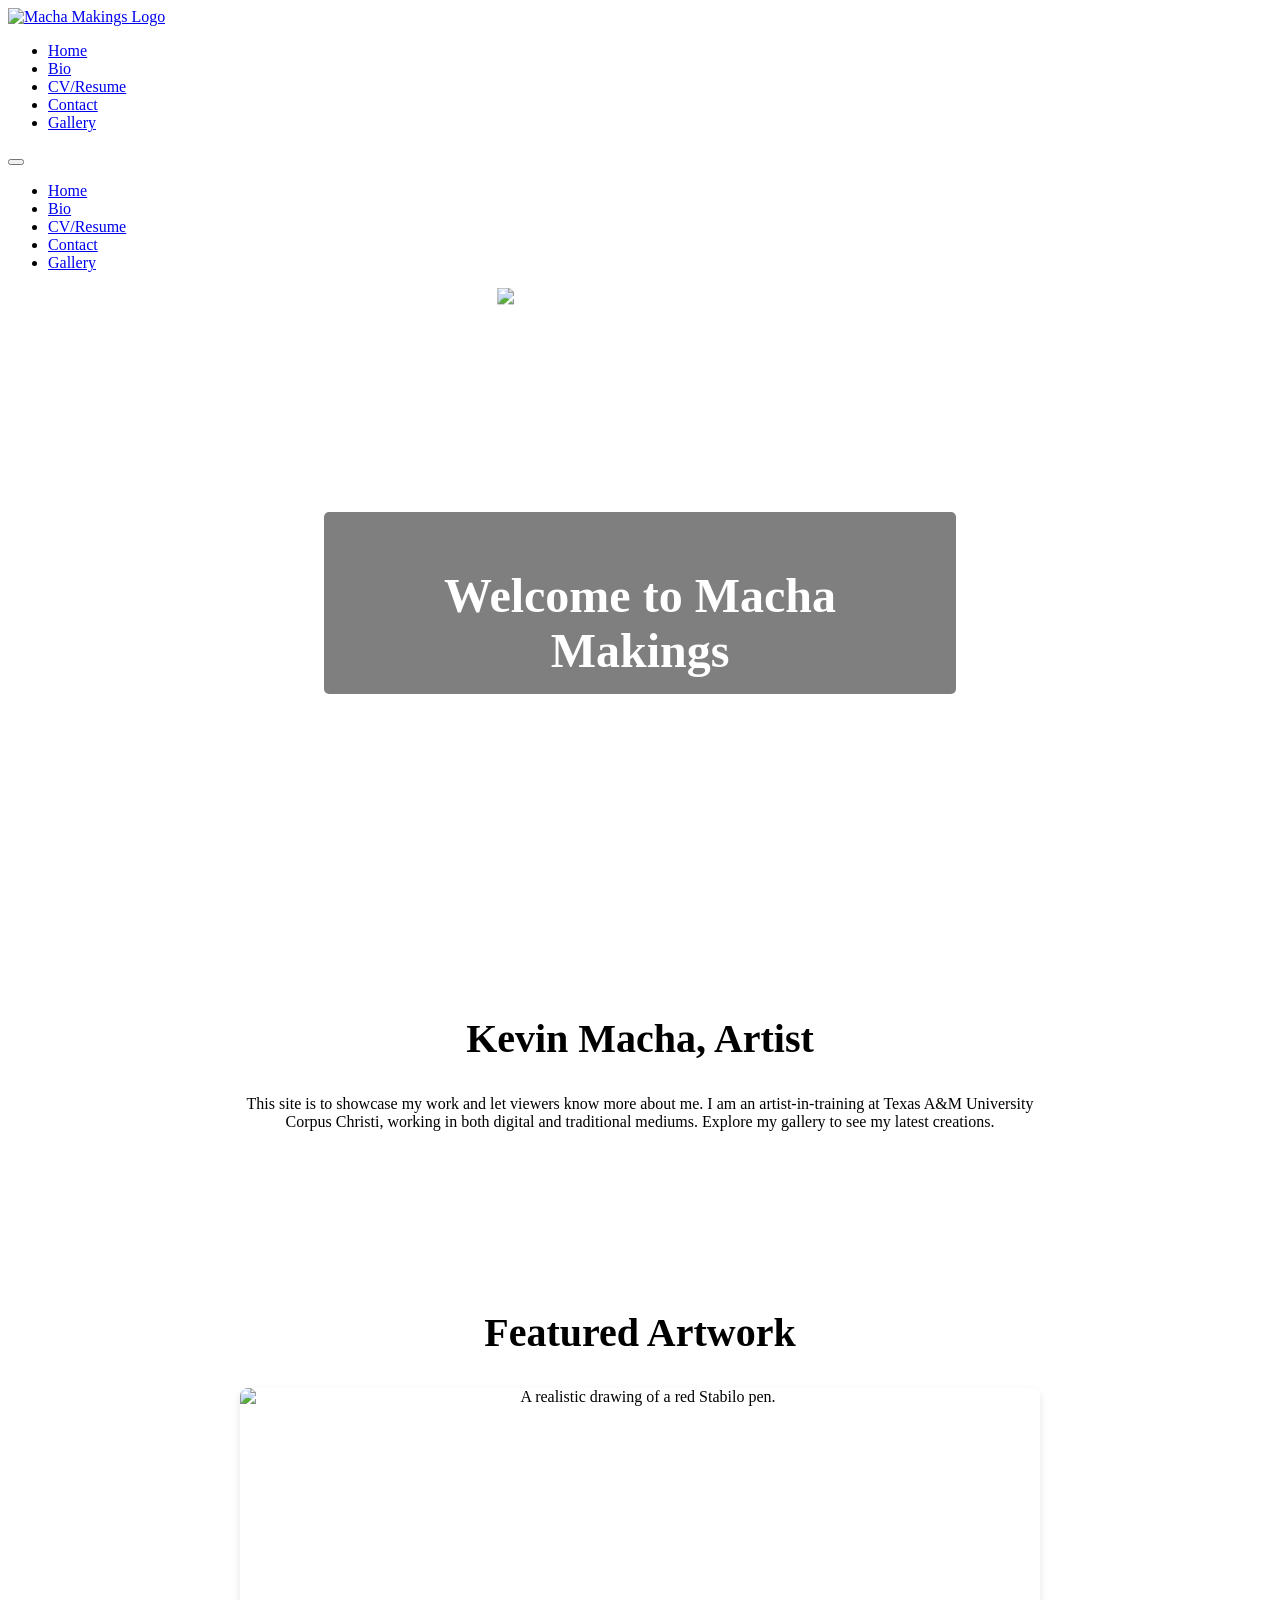
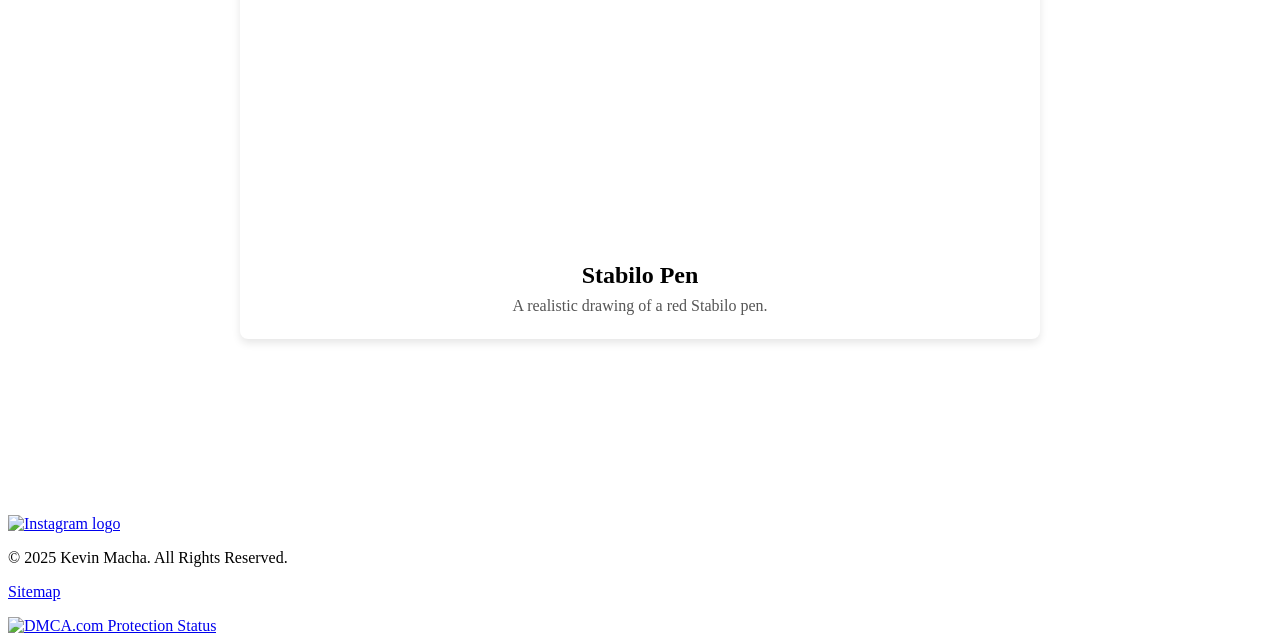
==== index.html @ 600da429 "Merge branch 'main' of https://github.com/Cody2930/machamakings.me" ====
<!DOCTYPE html>
<!-- The doctype declaration defines the document type to be HTML5 -->
<!-- The 'lang' attribute helps screen readers and search engines -->
<html lang="en">
<head>
    <!-- The 'charset' attribute specifies the character encoding for the document -->
    <meta charset="UTF-8">
    <!-- The 'viewport' meta tag controls the layout on mobile browsers -->
    <meta name="viewport" content="width=device-width, initial-scale=1.0">

    <!-- SEO Meta Tags -->
    <!-- The 'title' tag is crucial for SEO and appears in the browser tab -->
    <title>Macha Makings | Home</title>
    <!-- The 'description' meta tag provides a summary of the page's content -->
    <meta name="description" content="Welcome to Macha Makings. This site is to showcase my work and let the viewers know more about me. Come and check out the artworks that I have created and learn more about me.">
    <!-- The 'keywords' meta tag helps search engines understand the page's topic -->
    <meta name="keywords" content="Digital Artist, Pastel drawer, realism painter, Kevin Macha, Macha Makings">
    <!-- The 'author' meta tag specifies the author of the page -->
    <meta name="author" content="Kevin Macha">

    <!-- Open Graph (Facebook, Pinterest) & Twitter Card Meta Tags -->
    <!-- These tags control how the page is displayed when shared on social media -->
    <meta property="og:title" content="Macha Makings | Home">
    <meta property="og:description" content="Welcome to Macha Makings. This site is to showcase my work and let the viewers know more about me.">
    <meta property="og:image" content="images/Macha_Proj3_Stabilio.jpg">
    <meta property="og:url" content="https://machamakings.me">
    <meta property="og:type" content="website">
    <meta name="twitter:card" content="summary_large_image">
    <meta name="twitter:title" content="Macha Makings | Home">
    <meta name="twitter:description" content="Welcome to Macha Makings. This site is to showcase my work and let the viewers know more about me.">
    <meta name="twitter:image" content="images/Macha_Proj3_Stabilio.jpg">

    <!-- Favicon Links -->
    <!-- These links add the site's icon to the browser tab and bookmarks -->
    <link rel="apple-touch-icon" sizes="180x180" href="icons/apple-touch-icon.png">
    <link rel="icon" type="image/png" sizes="32x32" href="icons/favicon-32x32.png">
    <link rel="icon" type="image/png" sizes="16x16" href="icons/favicon-16x16.png">
    <link rel="manifest" href="icons/site.webmanifest">

    <!-- Stylesheet Links -->
    <!-- It's crucial to link the global stylesheet first, then the page-specific one -->
    <link rel="stylesheet" href="css/styles.css">
    <link rel="stylesheet" href="css/index.css">

    <!-- JavaScript Link -->
    <!-- The 'defer' attribute tells the browser to load the script after parsing the HTML -->
    <script src="scripts/main.js" defer></script>
</head>
<body>

    <!-- The <header> contains the primary navigation for the site -->
    <header>
        <!-- The <nav> element represents the navigation section -->
        <nav>
            <!-- The site title, linking back to the homepage -->
            <div class="site-title">
                <a href="index.html"><img src="images/site_logo.png" alt="Macha Makings Logo" class="site-logo"></a>
            </div>

            <!-- Desktop Navigation Links -->
            <ul class="nav-links">
                <li><a href="index.html">Home</a></li>
                <li><a href="bio.html">Bio</a></li>
                <li><a href="cv.html">CV/Resume</a></li>
                <li><a href="contact.html">Contact</a></li>
                <li><a href="collections/index.html">Gallery</a></li>
            </ul>

            <!-- Mobile Navigation Hamburger Icon -->
            <!-- This button is only visible on mobile screens -->
            <button class="hamburger">
                <span class="bar"></span>
                <span class="bar"></span>
                <span class="bar"></span>
            </button>
        </nav>

        <!-- Mobile Navigation Menu -->
        <!-- This list is hidden by default and shown via JavaScript -->
        <ul class="mobile-nav">
            <li><a href="index.html">Home</a></li>
            <li><a href="bio.html">Bio</a></li>
            <li><a href="cv.html">CV/Resume</a></li>
            <li><a href="contact.html">Contact</a></li>
            <li><a href="collections/index.html">Gallery</a></li>
        </ul>
    </header>

    <!-- The <main> element contains the primary content of the page -->
    <main>
        <!-- Hero Section -->
        <!-- This section contains the main hero image for the homepage -->
        <section class="hero">
            <!-- The 'lazy' class enables lazy loading for this image -->
            <!-- The 'data-src' holds the actual image, 'src' holds a low-res placeholder -->
            <img src="images/hero.jpg"
                 alt="A realistic drawing of a red Stabilo pen."
                 class="hero-image lazy">
            <div class="hero-text">
                <h1>Welcome to Macha Makings</h1>
            </div>
        </section>

        <!-- Introduction Section -->
        <section class="intro-section">
            <h2>Kevin Macha, Artist</h2>
            <p>
                This site is to showcase my work and let viewers know more about me.
                I am an artist-in-training at Texas A&M University Corpus Christi, working
                in both digital and traditional mediums. Explore my gallery to see my latest creations.
            </p>
        </section>

        <!-- Featured Artwork Section -->
        <section class="featured-artwork">
            <h2>Featured Artwork</h2>
            <div class="collection-card">
                <a href="collections/stabilio/stabilio-1/index.html">
                    <img src="collections/stabilio/stabilio-1/images/stabilio-1.jpg" alt="A realistic drawing of a red Stabilo pen." class="collection-thumbnail">
                    <div class="collection-info">
                        <h2 class="collection-title">Stabilo Pen</h2>
                        <p class="collection-description">A realistic drawing of a red Stabilo pen.</p>
                    </div>
                </a>
            </div>
        </section>

        <!-- Gallery Preview Section -->
        <section class="gallery-preview">
            <div class="gallery-link">
                <a href="collections/index.html">View Full Gallery</a>
            </div>
        </section>
    </main>

    <!-- The <footer> contains site-wide information like social links and copyright -->
    <footer>
        <div class="social-icons">
            <!-- Links to social media profiles -->
            <!-- Using placeholder links for now -->
            <a href="https://www.instagram.com/macha_makings/" target="_blank" rel="noopener noreferrer" aria-label="Instagram">
                <img src="icons/instagram_logo_transparent.png" alt="Instagram logo" style="height: 3em; vertical-align: middle;">
            </a>
        </div>
        <!-- Copyright information -->
        <p>&copy; 2025 Kevin Macha. All Rights Reserved.</p>
        <p><a href="sitemap.html">Sitemap</a></p>
        <a href="//www.dmca.com/Protection/Status.aspx?ID=78a9aede-eb43-4070-851c-ac691dad6782" title="DMCA.com Protection Status" class="dmca-badge"> <img src ="https://images.dmca.com/Badges/dmca-badge-w150-5x1-08.png?ID=78a9aede-eb43-4070-851c-ac691dad6782"  alt="DMCA.com Protection Status" /></a>  <script src="https://images.dmca.com/Badges/DMCABadgeHelper.min.js"> </script>
    </footer>

</body>
</html>
---- css/index.css ----
/*
  css/index.css
  Page-Specific Stylesheet for the Homepage (index.html)

  This file contains styles that are unique to the homepage. This includes
  the hero section, introduction, and gallery preview. Keeping these styles
  separate from the global styles.css makes the code more organized and
  easier to maintain.
*/

/* --- Hero Section --- */
/*
  The hero section is the large, attention-grabbing area at the top of the page.
  We use 'position: relative' so we can absolutely position text over the image.
  'text-align: center' centers the h1 inside.
*/
.hero {
  position: relative;
  width: 100%;
  height: 70vh; /* 70% of the viewport height */
  overflow: hidden; /* Hides any part of the image that overflows the container */
  text-align: center;
  color: white; /* Text color for the hero text */
  z-index: 0; /* Establish a stacking context */
}

/*
  The main hero image.
  'width: 100%' and 'height: 100%' make the image fill the .hero container.
  'object-fit: cover' ensures the image covers the entire area without being
  distorted, cropping as necessary.
*/
.hero-image {
  width: 100%;
  height: 100%;
  object-fit: cover;
  /* A subtle animation for the scroll effect */
  transition: transform 0.8s ease-out;
}

/*
  A subtle parallax/zoom effect on the hero image when the user scrolls.
  This is a placeholder for a more complex scrolling animation that could
  be implemented with JavaScript. For now, we'll keep it simple.
*/
body:not(.scrolled) .hero-image {
  transform: scale(1.05);
}

/*
  The text overlay on the hero image.
  'position: absolute' takes it out of the normal flow.
  'top: 50%' and 'left: 50%' move the top-left corner to the center.
  'transform: translate(-50%, -50%)' shifts the element back by half its
  own width and height, perfectly centering it.
*/
.hero-text {
  position: absolute;
  top: 50%;
  left: 50%;
  transform: translate(-50%, -50%);
  background-color: rgba(0, 0, 0, 0.5); /* Semi-transparent black background */
  padding: 1rem 2rem;
  border-radius: 5px;
}

.hero-text h1 {
  font-size: 3rem;
  margin-bottom: 0; /* Remove default margin from h1 */
}

/* --- Introduction Section --- */
/*
  This section provides a brief introduction to the artist.
  We give it significant padding for spacing and set a max-width to keep
  the text from becoming too wide on large screens, which improves readability.
  'margin: auto' centers the container.
*/
.intro-section {
  padding: 4rem 2rem;
  text-align: center;
  max-width: 800px;
  margin: auto;
}

.intro-section h2 {
  font-size: 2.5rem;
  color: var(--secondary-accent); /* Use the secondary accent color */
}

/* --- Gallery Preview Section --- */
/*
  This section showcases a few pieces of artwork.
  Like the intro, we use padding for spacing and center the content.
*/
.gallery-preview {
  padding: 2rem;
  text-align: center;
  background-color: var(--primary-accent); /* Use the primary accent for a background */
}

.gallery-preview h2 {
  font-size: 2.5rem;
  margin-bottom: 2rem;
}

/*
  The grid container for the preview images.
  We use CSS Grid to create a flexible, responsive grid.
  'grid-template-columns' creates three equal-width columns. The 'repeat'
  function is a shorthand for this.
  'gap' creates space between the grid items.
*/
.preview-grid {
  display: grid;
  grid-template-columns: repeat(3, 1fr);
  gap: 1.5rem;
  max-width: 1200px;
  margin: 0 auto 2rem auto; /* Center the grid and add bottom margin */
}

/*
  Styles for each individual item in the grid.
*/
.preview-item img {
  width: 100%; /* Make the image fill its container */
  height: auto; /* Maintain aspect ratio */
  display: block; /* Removes bottom space under the image */
  border: 3px solid var(--secondary-accent);
  transition: transform 0.3s ease, box-shadow 0.3s ease; /* Smooth hover effect */
}

/*
  A subtle zoom and shadow effect when hovering over a preview image.
*/
.preview-item img:hover {
  transform: scale(1.05);
  box-shadow: 0 10px 20px rgba(0, 0, 0, 0.2);
}

/*
  The "View Full Gallery" link at the bottom of the section.
  We style it to look like a button for better user experience.
*/
.gallery-link a {
  display: inline-block;
  padding: 0.8rem 1.5rem;
  background-color: var(--secondary-accent);
  color: white;
  font-family: var(--heading-font);
  font-size: 1.2rem;
  border-radius: 5px;
  transition: background-color 0.3s ease;
}

.gallery-link a:hover {
  background-color: #5a9375; /* A slightly darker shade for hover */
  color: white; /* Ensure text color stays white */
}

/* --- Responsive Styles for Homepage --- */
@media (max-width: 768px) {
  /*
    On screens 768px or smaller, we adjust the layout for mobile.
  */

  .hero-text h1 {
    font-size: 2rem; /* Reduce font size for smaller screens */
  }

  /*
    Stack the gallery preview images in a single column instead of a grid.
  */
  .preview-grid {
    grid-template-columns: 1fr; /* 1 column */
    gap: 2rem; /* Increase gap for vertical stacking */
  }
}

/* --- Featured Artwork Section --- */
.featured-artwork {
  padding: 4rem 2rem;
  text-align: center;
}

.featured-artwork h2 {
  font-size: 2.5rem;
  color: var(--secondary-accent);
  margin-bottom: 2rem;
}

.featured-artwork .collection-card {
    max-width: 800px;
    margin: auto;
}

/* --- Collection Card --- */
.collection-card {
  background-color: #fff;
  border-radius: 8px;
  overflow: hidden;
  box-shadow: 0 4px 8px rgba(0, 0, 0, 0.1);
  transition: transform 0.3s ease, box-shadow 0.3s ease;
  display: block; /* Make the whole card a block-level element */
}

.collection-card a {
    display: block;
    text-decoration: none;
    color: inherit;
}

.collection-card:hover {
  transform: translateY(-5px);
  box-shadow: 0 8px 16px rgba(0, 0, 0, 0.2);
}

.collection-thumbnail {
  width: 100%;
  height: 450px; /* A bit taller for the featured item */
  object-fit: cover;
  display: block;
}

.collection-info {
  padding: 1.5rem;
  text-align: center;
}

.collection-info .collection-title {
  font-family: var(--heading-font);
  font-size: 1.5rem;
  margin: 0 0 0.5rem 0;
  color: var(--text-color);
}

.collection-info .collection-description {
  font-size: 1rem;
  color: #555;
  margin: 0;
}
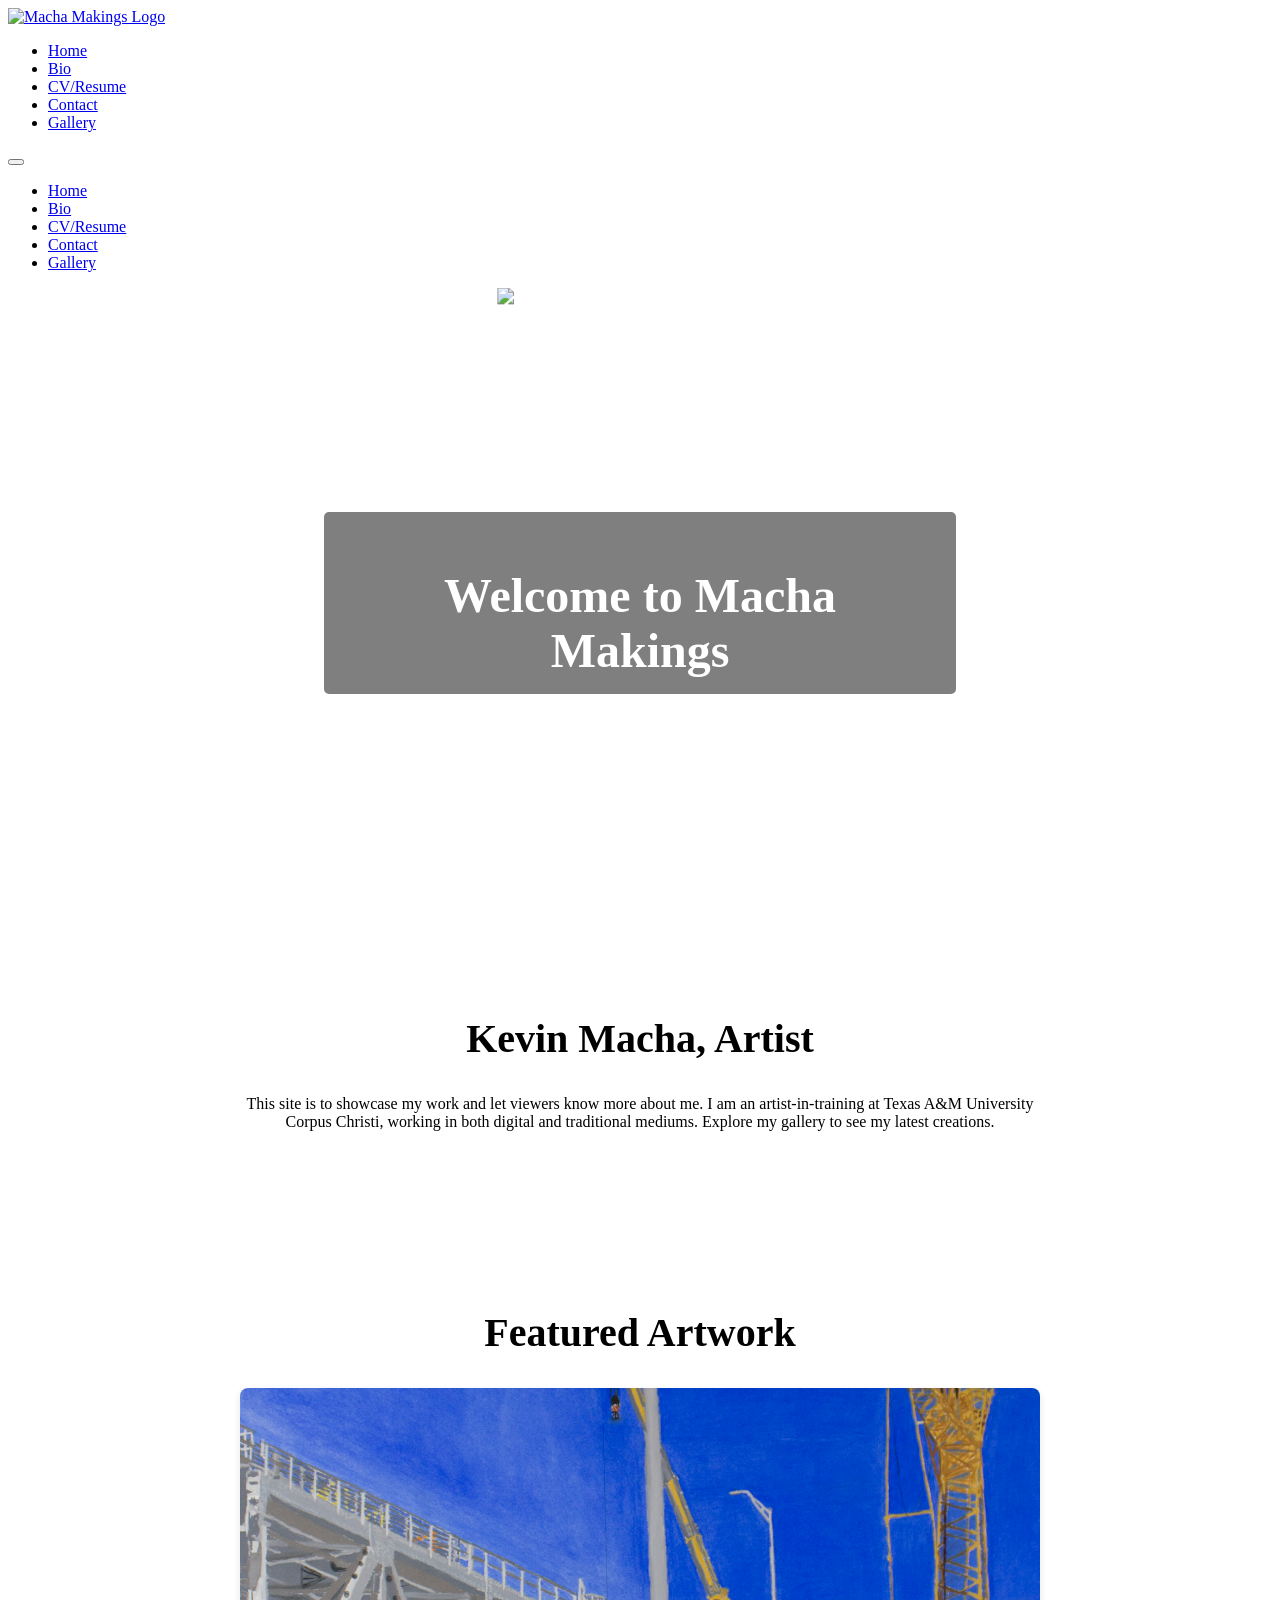
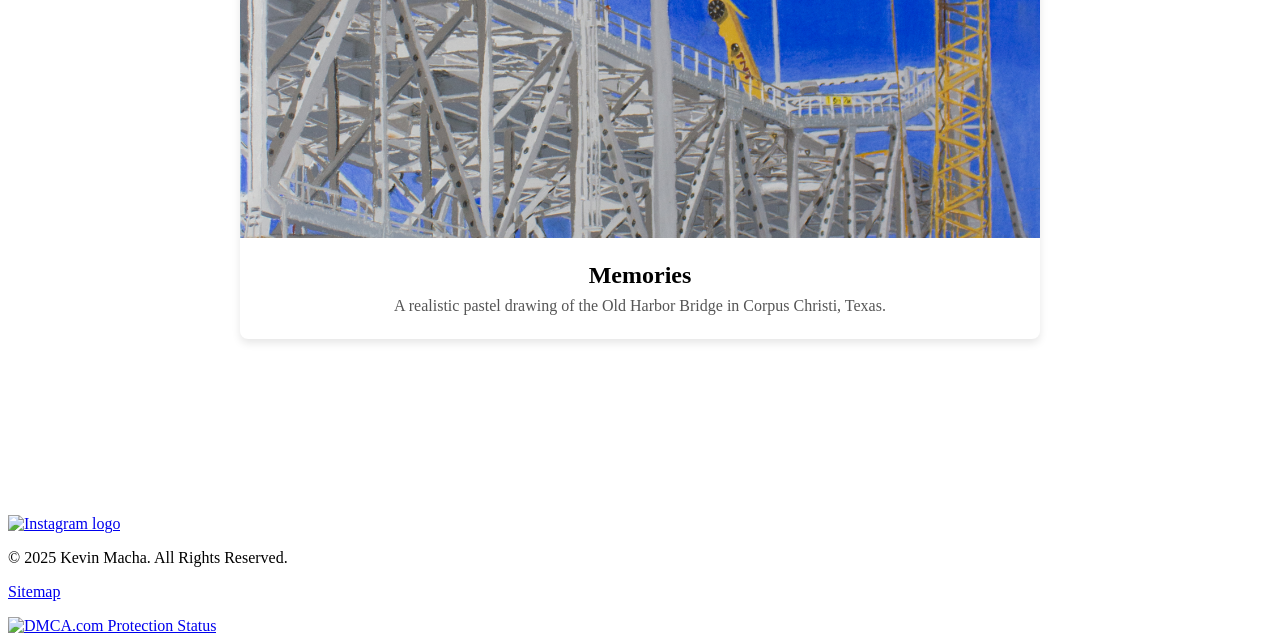
==== commit 03dd2bda: "Update featured artwork" ====
--- a/index.html
+++ b/index.html
@@ -115,11 +115,11 @@
         <section class="featured-artwork">
             <h2>Featured Artwork</h2>
             <div class="collection-card">
-                <a href="collections/stabilio/stabilio-1/index.html">
-                    <img src="collections/stabilio/stabilio-1/images/stabilio-1.jpg" alt="A realistic drawing of a red Stabilo pen." class="collection-thumbnail">
+                <a href="collections/pastel/pastel-5/images/Macha_Kevin_Memories_001.jpg">
+                    <img src="collections/pastel/pastel-5/images/Macha_Kevin_Memories_001.jpg" alt="A realistic drawing of a red Stabilo pen." class="collection-thumbnail">
                     <div class="collection-info">
-                        <h2 class="collection-title">Stabilo Pen</h2>
-                        <p class="collection-description">A realistic drawing of a red Stabilo pen.</p>
+                        <h2 class="collection-title">Memories</h2>
+                        <p class="collection-description">A realistic pastel drawing of the Old Harbor Bridge in Corpus Christi, Texas.</p>
                     </div>
                 </a>
             </div>
